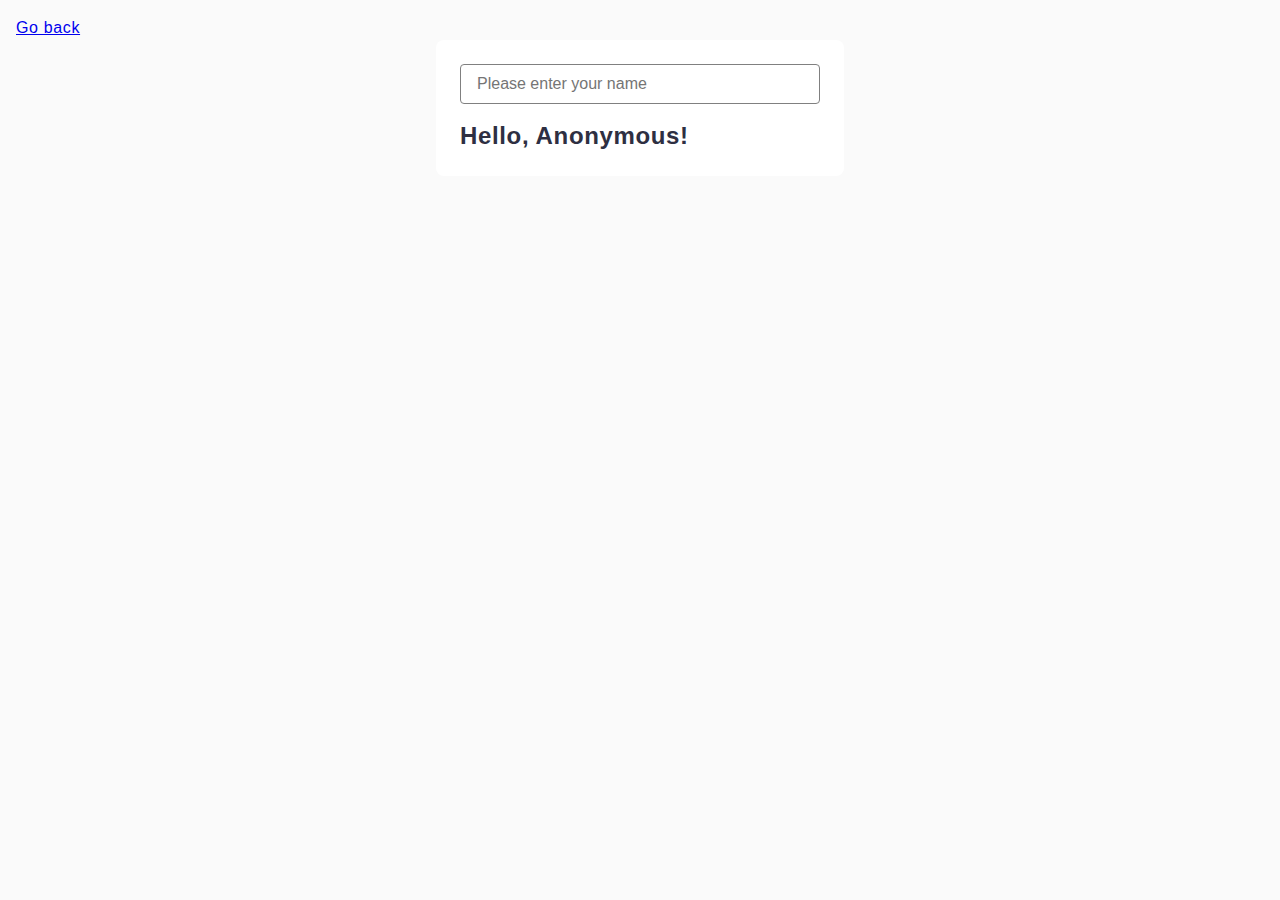
==== task-03.html @ 04d36a82 "complete tasks 1-6" ====
<!DOCTYPE html>
<html lang="ru">
  <head>
    <meta charset="UTF-8" />
    <meta http-equiv="X-UA-Compatible" content="IE=edge" />
    <meta name="viewport" content="width=device-width, initial-scale=1.0" />
    <title>Task 5</title>
    <link rel="stylesheet" href="./css/styles.css" />
  </head>
  <body>
    <p><a href="index.html">Go back</a></p>

    <div class="div-task-three">
      <input type="text" id="name-input" placeholder="Please enter your name" />
      <h1>Hello, <span id="name-output">Anonymous</span>!</h1>
    </div>

    <script src="js/task-03.js" type="module"></script>
  </body>
</html>
---- css/styles.css ----
@import url('./base/common.css');

@import url('./layout/task-01.css');
@import url('./layout/task-02.css');
@import url('./layout/task-03.css');
@import url('./layout/task-04.css');
@import url('./layout/task-05.css');
@import url('./layout/task-06.css');
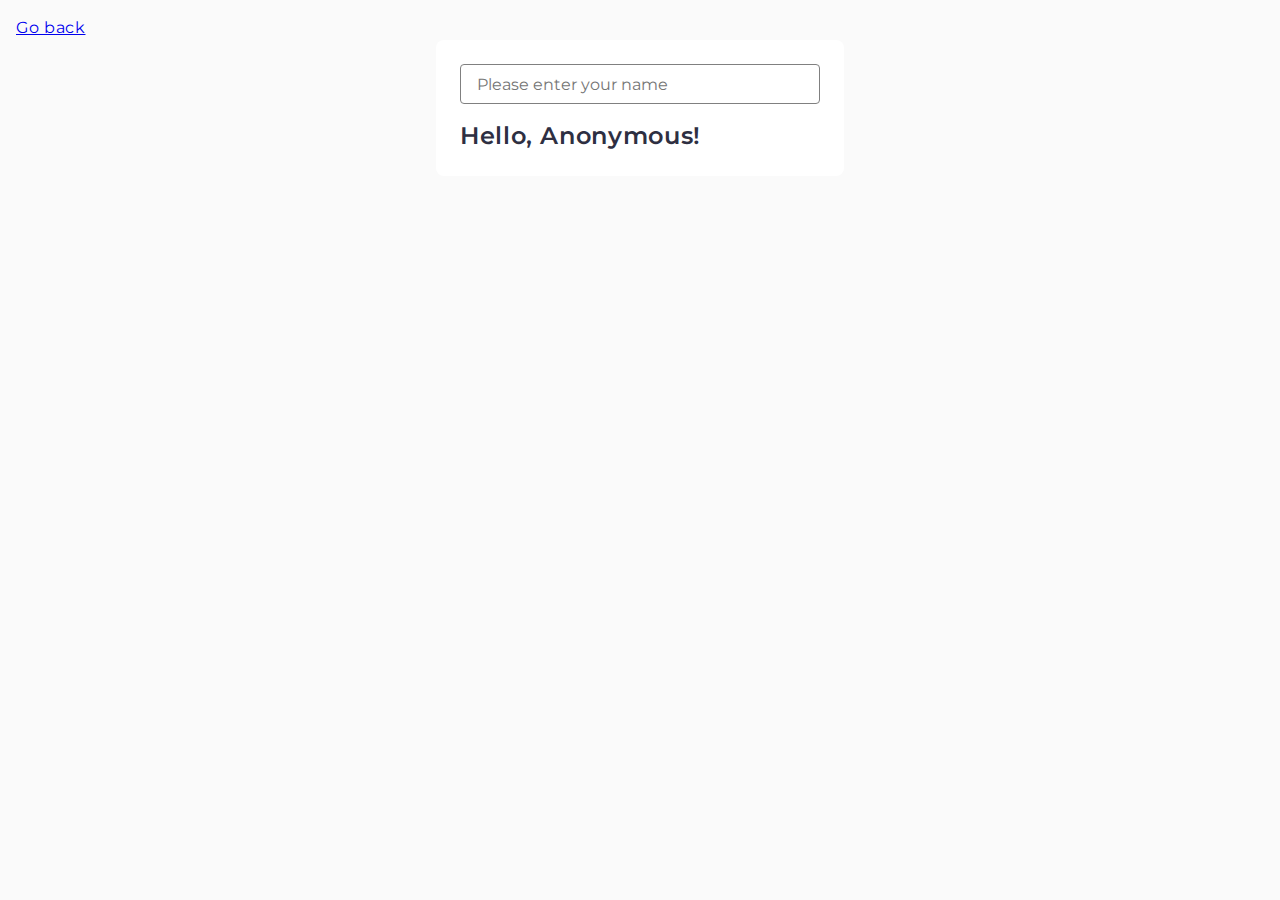
==== commit 32e022cc: "update task's title" ====
--- a/task-03.html
+++ b/task-03.html
@@ -4,7 +4,7 @@
     <meta charset="UTF-8" />
     <meta http-equiv="X-UA-Compatible" content="IE=edge" />
     <meta name="viewport" content="width=device-width, initial-scale=1.0" />
-    <title>Task 5</title>
+    <title>Task 3</title>
     <link rel="stylesheet" href="./css/styles.css" />
   </head>
   <body>
